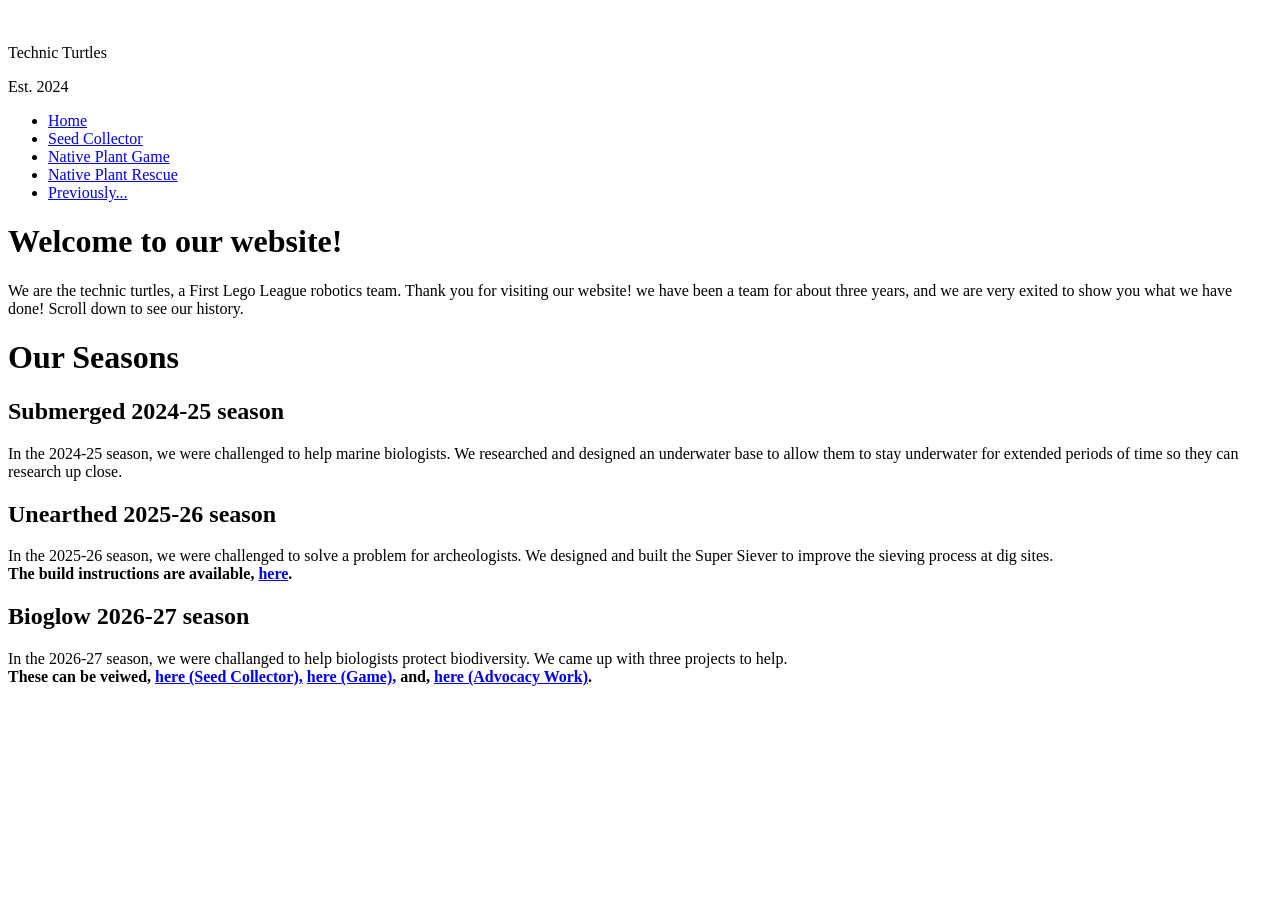
==== index.html @ dd0b8397 "Added website html files Initial commit of project." ====
<!DOCTYPE html>
<html lang="en">
  <head>
    <meta charset="UTF-8">
    <meta name="viewport" content="width=device-width, initial-scale=1.0">
    <meta http-equiv="X-UA-Compatible" content="ie=edge">
    <title>Technic Turtles, Robotics Team</title>   
    <link rel="stylesheet" href="./css/style.css">
    <link rel="icon" href="./imgs/technic-turtle.ico" type="image/x-icon">
  </head>
  <body>
    <main>
        <header>
            <div id="header-container">
                <div class="left-header-container">
                    <img src="./imgs/turtle-1.webp" alt="" width="200">
                </div>
                <div class="right-header-container">
                    <img src="./imgs/turtle-2.webp" alt="" width="200">
                </div> 
                <div class="main-header-content">
                    <div id="site-title">Technic Turtles</div>
                    <p class="tagline">
                        Est.&nbsp;2024
                    </p>
                </div>
                  
                    <nav>
                        <ul>
                            <li class="current-page"><a href="./index.html">Home</a></li>
                            <li><a href="./instructions.html">Seed Collector</a></li>
                            <li><a href="./game.html">Native Plant Game</a></li>
                            <li><a href="./nativeplantrescue.html">Native Plant Rescue</a></li>
                            <li><a href="./previously.html">Previously...</a></li>
                        </ul>
                    </nav>
            </div>
        </header>
        <div id="site-content">
            <h1>Welcome to our website!</h1>
            <p>We are the technic turtles, a First Lego League robotics team. Thank you for visiting our website! we have been a team for about three years, and we are very exited to show you what we have done! Scroll down to see our history.</p>
            
            
            <h1>Our Seasons</h1>
            <h2>Submerged 2024-25 season</h2>
            </p>In the 2024-25 season, we were challenged to help marine biologists. We researched and designed an underwater base to allow them to stay underwater for extended periods of time so they can research up close.</p>
            <h2>Unearthed 2025-26 season</h2>
            <p>In the 2025-26 season, we were challenged to solve a problem for archeologists. We designed and built the Super Siever to improve the sieving process at dig sites. <br> <strong>The build instructions are available, <a href="./previously.html">here</a>.</strong></p>     
         <h2>Bioglow 2026-27 season</h2>
         <p>In the 2026-27 season, we were challanged to help biologists protect biodiversity. We came up with three projects to help. <br> <strong>These can be veiwed, <a href="./instructions.html">here (Seed Collector),</a> <a href="./game.html">here (Game),</a> and, <a href="./nativeplantrescue.html">here (Advocacy Work)</a>.</strong></p>
         


           
        </div>
         
    </main>
    <script src="./js/index.js"></script>
  </body>
</html>
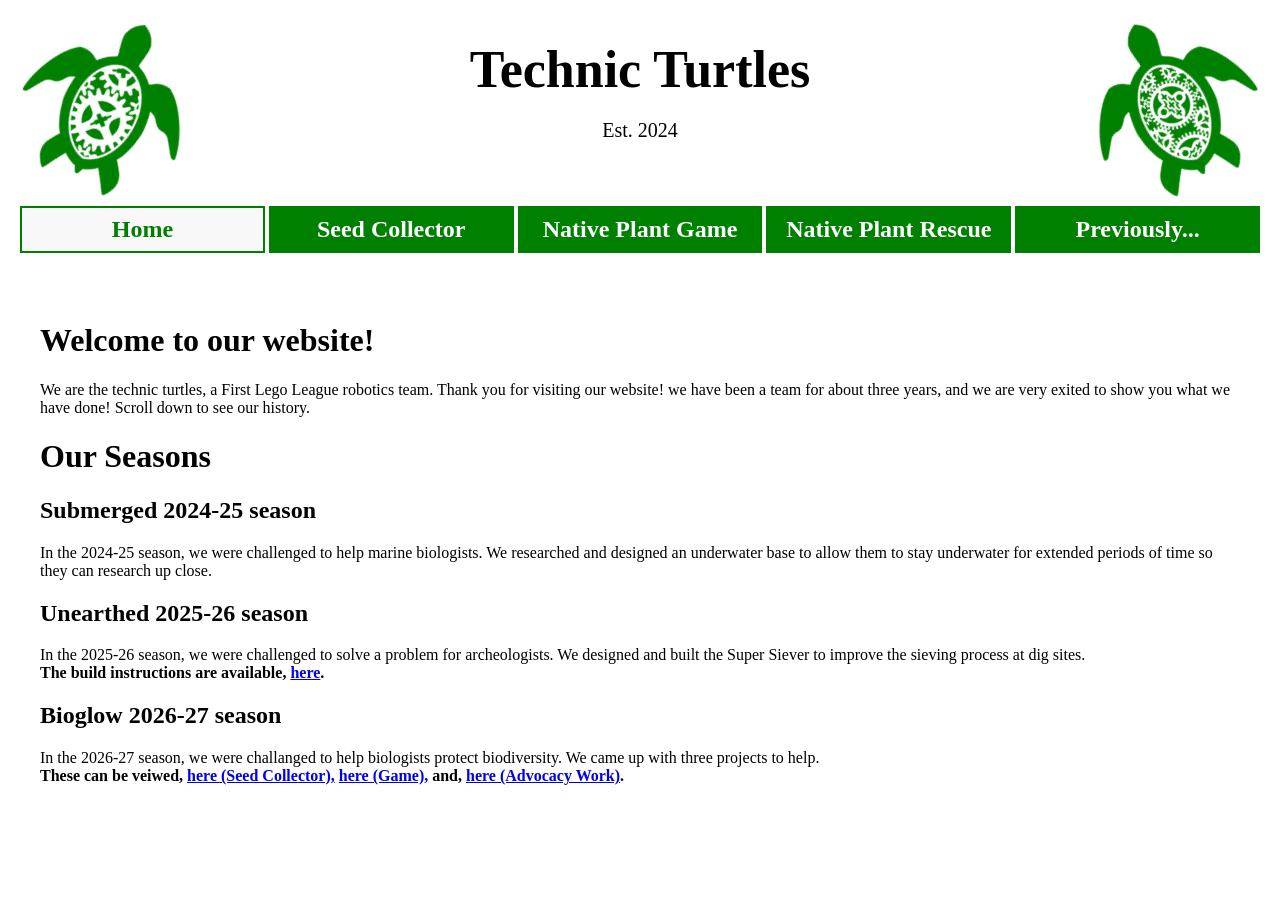
==== commit 6989252c: "Integrate Google Analytics tracking code Added Google Analytics tracking code to the header." ====
--- a/index.html
+++ b/index.html
@@ -7,6 +7,15 @@
     <title>Technic Turtles, Robotics Team</title>   
     <link rel="stylesheet" href="./css/style.css">
     <link rel="icon" href="./imgs/technic-turtle.ico" type="image/x-icon">
+    <!-- Google tag (gtag.js) -->
+    <script async src="https://www.googletagmanager.com/gtag/js?id=G-VF3V7QB53D"></script>
+    <script>
+      window.dataLayer = window.dataLayer || [];
+      function gtag(){dataLayer.push(arguments);}
+      gtag('js', new Date());
+    
+      gtag('config', 'G-VF3V7QB53D');
+    </script>
   </head>
   <body>
     <main>
@@ -57,4 +66,4 @@
     </main>
     <script src="./js/index.js"></script>
   </body>
-</html>+</html>
--- a/css/style.css
+++ b/css/style.css
@@ -0,0 +1,158 @@
+:root {
+    --primary-color: green;
+    --secondary-color: #f8f8f8;
+    --button-backround-color: brown;
+    --button-color: white;
+    --secondary-button-backround-color: rgb(1, 1, 85);
+}
+
+.header-container {
+    position: relative;
+    display: block
+}
+
+.main-header-content {
+    text-align: center;
+    display: block;
+    position: relative;
+    font-size: 1.25rem;
+    padding-top: 2rem;
+}
+
+.main-header-content #site-title {
+    font-size: 3.25rem;
+}
+
+#site-title {
+    font-size: 36px;
+    /* text-align: center; */
+    font-weight: bold;
+    float: none;
+}
+
+/*____________________________
+| 
+|  Turle images in header 
+______________________________*/
+.left-header-container {
+    float: left;
+    text-align: center;
+}
+
+.right-header-container {
+    float: right;
+    text-align: center;
+}
+
+.left-header-container img {
+    max-width: 100%;
+    display: inline-block;
+    margin: auto;
+    transform: rotate(25deg);
+}
+
+.right-header-container img {
+    max-width: 100%;
+    display: inline-block;
+    margin: auto;
+    transform: rotate(-25deg);
+}
+
+/* Header Navigation menu*/
+
+nav {
+    clear: both;
+}
+
+nav ul {
+    display: block;
+    text-align: center;
+    padding-inline-start: 0;
+}
+
+nav ul li {
+    background-color: var(--primary-color);
+    width: calc(20% - 12px);
+    display: inline-block;
+    list-style: none;
+    border: 2px solid var(--primary-color);
+}
+
+li.current-page {
+    background-color: var(--secondary-color);
+}
+
+nav ul li a {
+    color: var(--button-color);
+    display: block;
+    text-decoration: none;
+    font-size: 1.5rem;
+    font-weight: bold;
+    padding-top: .5rem;
+    padding-bottom: .5rem;
+}
+
+nav ul li.current-page a {
+    color: var(--primary-color);
+}
+
+.ttss-primary-btn {
+    background-color: var(--button-backround-color);
+    color: var(--button-color);
+    text-decoration: none;
+    padding: .5rem 1rem;
+    font-size: 1.5rem;
+    border-radius: 12px;
+}
+
+.ttss-secondary-btn {
+    background-color: var(--secondary-button-backround-color);
+    color: var(--button-color);
+    text-decoration: none;
+    padding: .5rem 1rem;
+    font-size: 1.5rem;
+    border-radius: 12px;
+}
+
+video {
+    max-width: 100%;
+}
+
+@media screen and (max-width: 608px) {
+    .left-header-container {
+        width: 50%;
+        display: inline-block;
+    }
+
+    .right-header-container {
+        float: none;
+        width: 50%;
+        display: inline-block;
+    }
+
+    .main-header-content {
+        padding-top: 1rem;
+    }
+
+    nav ul li {
+        width: 100%;
+        display: block;
+        text-align: center;
+        font-size: 2rem;
+        border: 2px solid var(--primary-color);
+        margin-bottom: 3px;
+    }
+
+    nav ul li.current-page {
+        background-color: var(--button-color);
+
+    }
+}
+
+/* site content section */
+#site-content {
+    max-width: 1200px;
+    margin: auto;
+    padding-top: 2rem;
+    padding-bottom: 2rem;
+}
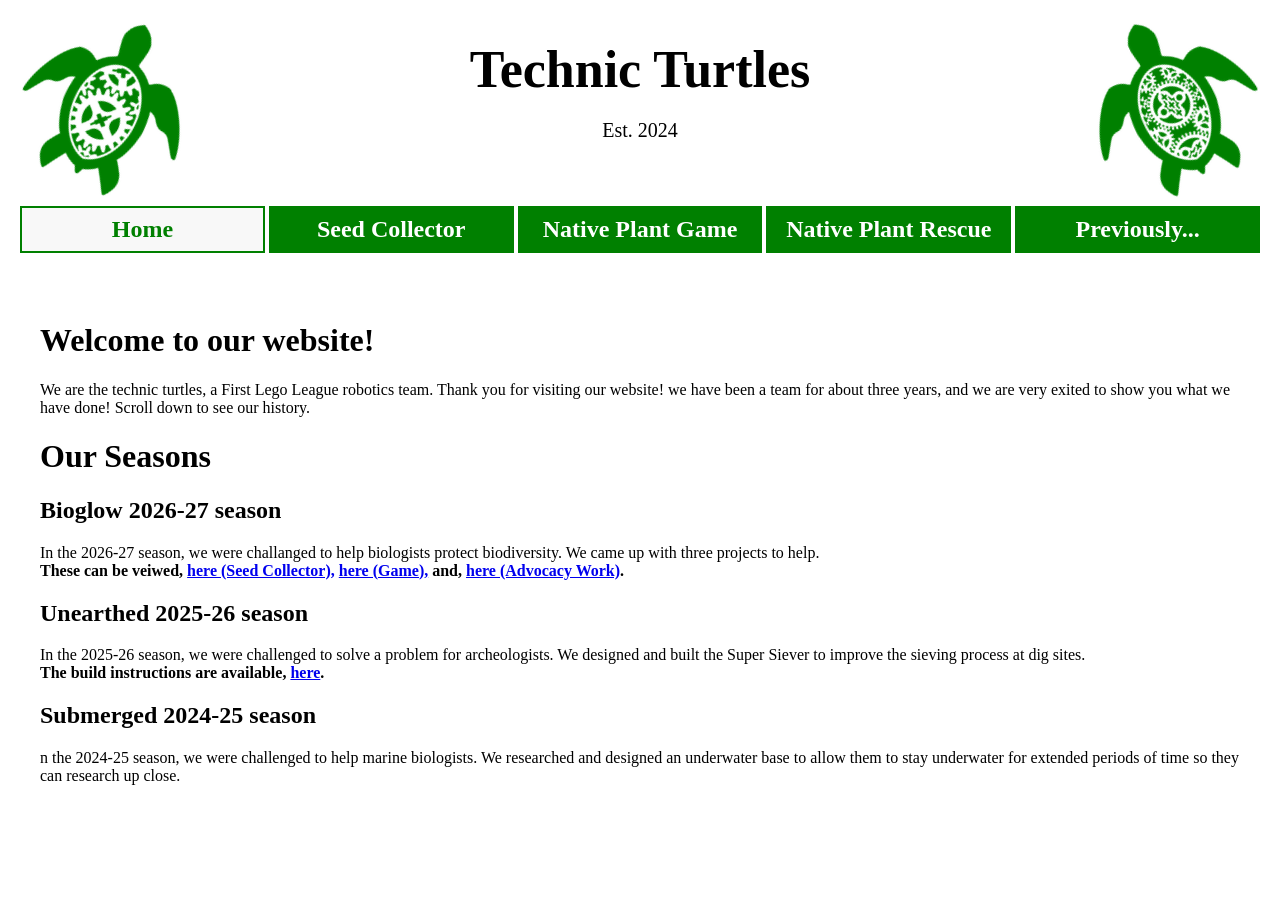
==== commit bf0c694a: "Refactor index.html structure and fix typos Rearranged sections and corrected text for clarity." ====
--- a/index.html
+++ b/index.html
@@ -48,17 +48,14 @@
         <div id="site-content">
             <h1>Welcome to our website!</h1>
             <p>We are the technic turtles, a First Lego League robotics team. Thank you for visiting our website! we have been a team for about three years, and we are very exited to show you what we have done! Scroll down to see our history.</p>
-            
-            
-            <h1>Our Seasons</h1>
-            <h2>Submerged 2024-25 season</h2>
-            </p>In the 2024-25 season, we were challenged to help marine biologists. We researched and designed an underwater base to allow them to stay underwater for extended periods of time so they can research up close.</p>
+          
+ <h1>Our Seasons</h1>
+            <h2>Bioglow 2026-27 season</h2>
+            </p>In the 2026-27 season, we were challanged to help biologists protect biodiversity. We came up with three projects to help. <br> <strong>These can be veiwed, <a href="./instructions.html">here (Seed Collector),</a> <a href="./game.html">here (Game),</a> and, <a href="./nativeplantrescue.html">here (Advocacy Work)</a>.</strong></p>
             <h2>Unearthed 2025-26 season</h2>
             <p>In the 2025-26 season, we were challenged to solve a problem for archeologists. We designed and built the Super Siever to improve the sieving process at dig sites. <br> <strong>The build instructions are available, <a href="./previously.html">here</a>.</strong></p>     
-         <h2>Bioglow 2026-27 season</h2>
-         <p>In the 2026-27 season, we were challanged to help biologists protect biodiversity. We came up with three projects to help. <br> <strong>These can be veiwed, <a href="./instructions.html">here (Seed Collector),</a> <a href="./game.html">here (Game),</a> and, <a href="./nativeplantrescue.html">here (Advocacy Work)</a>.</strong></p>
-         
-
+         <h2>Submerged 2024-25 season</h2>
+         <p>n the 2024-25 season, we were challenged to help marine biologists. We researched and designed an underwater base to allow them to stay underwater for extended periods of time so they can research up close.</p>
 
            
         </div>
--- a/css/style.css
+++ b/css/style.css
@@ -112,8 +112,8 @@
     padding: .5rem 1rem;
     font-size: 1.5rem;
     border-radius: 12px;
+    display: inline-block;
 }
-
 video {
     max-width: 100%;
 }
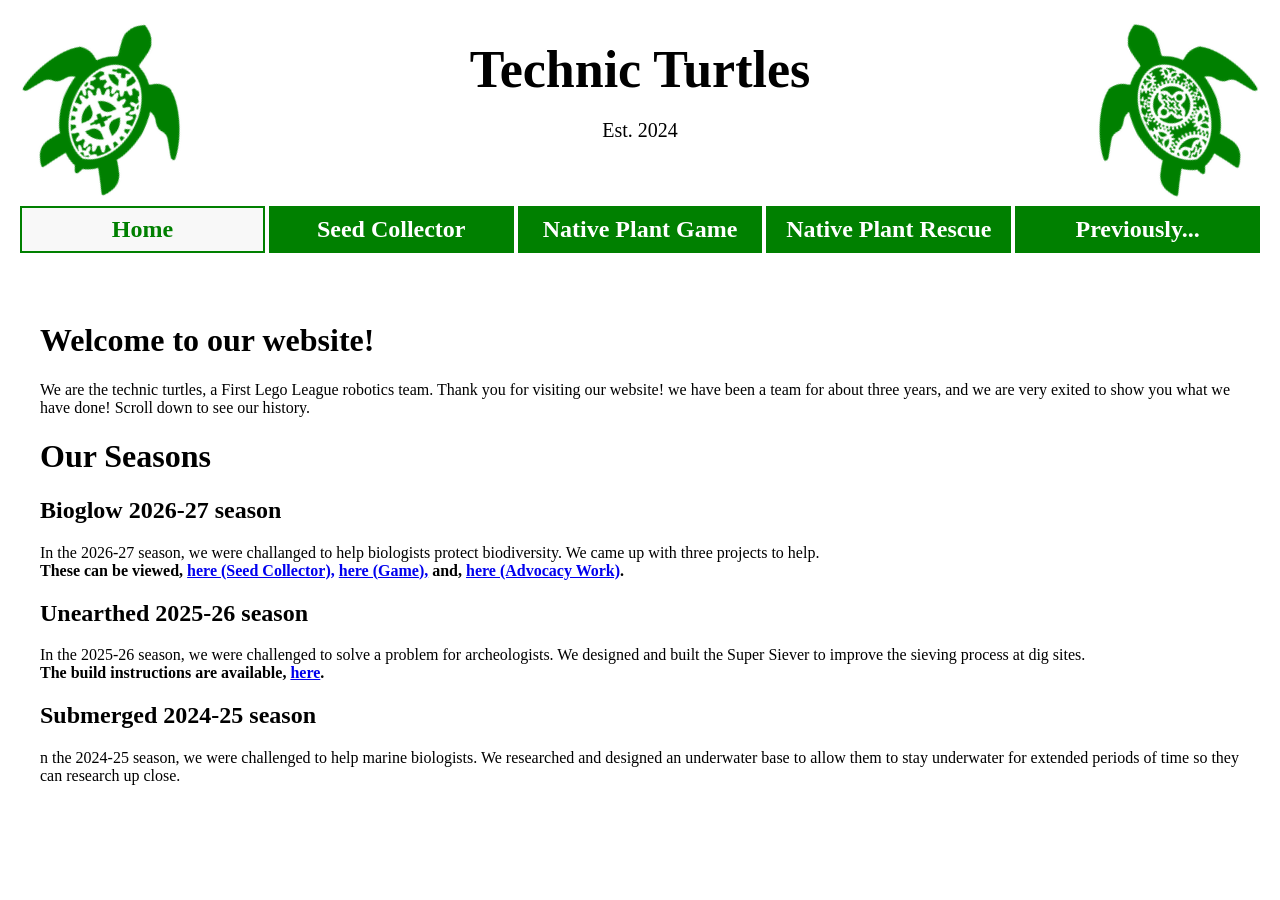
==== commit ba77fe66: "fixed typos corrected typos in the content." ====
--- a/index.html
+++ b/index.html
@@ -51,7 +51,7 @@
           
  <h1>Our Seasons</h1>
             <h2>Bioglow 2026-27 season</h2>
-            </p>In the 2026-27 season, we were challanged to help biologists protect biodiversity. We came up with three projects to help. <br> <strong>These can be veiwed, <a href="./instructions.html">here (Seed Collector),</a> <a href="./game.html">here (Game),</a> and, <a href="./nativeplantrescue.html">here (Advocacy Work)</a>.</strong></p>
+            </p>In the 2026-27 season, we were challanged to help biologists protect biodiversity. We came up with three projects to help. <br> <strong>These can be viewed, <a href="./instructions.html">here (Seed Collector),</a> <a href="./game.html">here (Game),</a> and, <a href="./nativeplantrescue.html">here (Advocacy Work)</a>.</strong></p>
             <h2>Unearthed 2025-26 season</h2>
             <p>In the 2025-26 season, we were challenged to solve a problem for archeologists. We designed and built the Super Siever to improve the sieving process at dig sites. <br> <strong>The build instructions are available, <a href="./previously.html">here</a>.</strong></p>     
          <h2>Submerged 2024-25 season</h2>
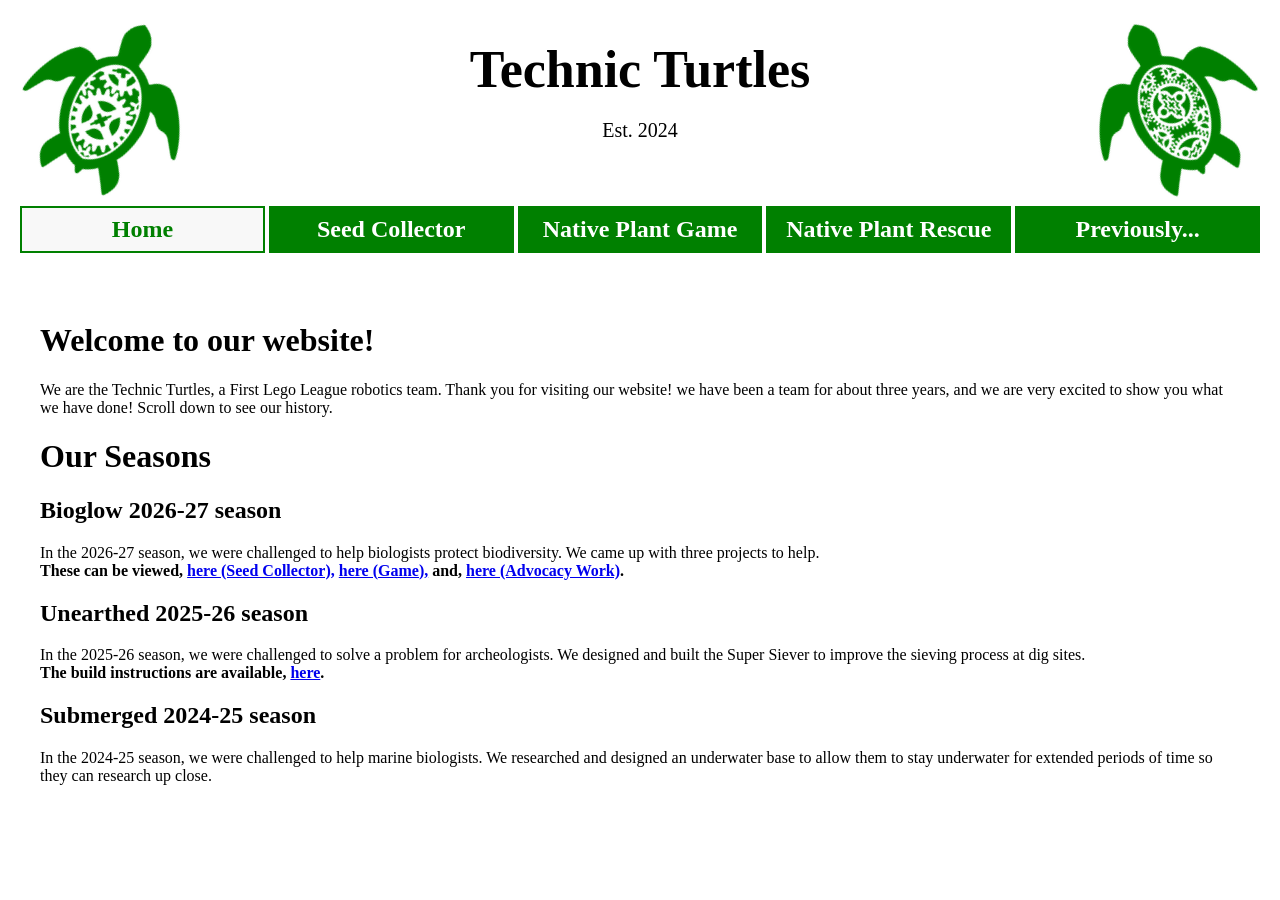
==== commit 9159e75b: "Fix HTML formatting and correct typos" ====
--- a/index.html
+++ b/index.html
@@ -47,15 +47,15 @@
         </header>
         <div id="site-content">
             <h1>Welcome to our website!</h1>
-            <p>We are the technic turtles, a First Lego League robotics team. Thank you for visiting our website! we have been a team for about three years, and we are very exited to show you what we have done! Scroll down to see our history.</p>
+            <p>We are the Technic Turtles, a First Lego League robotics team. Thank you for visiting our website! we have been a team for about three years, and we are very excited to show you what we have done! Scroll down to see our history.</p>
           
  <h1>Our Seasons</h1>
             <h2>Bioglow 2026-27 season</h2>
-            </p>In the 2026-27 season, we were challanged to help biologists protect biodiversity. We came up with three projects to help. <br> <strong>These can be viewed, <a href="./instructions.html">here (Seed Collector),</a> <a href="./game.html">here (Game),</a> and, <a href="./nativeplantrescue.html">here (Advocacy Work)</a>.</strong></p>
+            </p>In the 2026-27 season, we were challenged to help biologists protect biodiversity. We came up with three projects to help. <br> <strong>These can be viewed, <a href="./instructions.html">here (Seed Collector),</a> <a href="./game.html">here (Game),</a> and, <a href="./nativeplantrescue.html">here (Advocacy Work)</a>.</strong></p>
             <h2>Unearthed 2025-26 season</h2>
             <p>In the 2025-26 season, we were challenged to solve a problem for archeologists. We designed and built the Super Siever to improve the sieving process at dig sites. <br> <strong>The build instructions are available, <a href="./previously.html">here</a>.</strong></p>     
          <h2>Submerged 2024-25 season</h2>
-         <p>n the 2024-25 season, we were challenged to help marine biologists. We researched and designed an underwater base to allow them to stay underwater for extended periods of time so they can research up close.</p>
+         <p>In the 2024-25 season, we were challenged to help marine biologists. We researched and designed an underwater base to allow them to stay underwater for extended periods of time so they can research up close.</p>
 
            
         </div>
